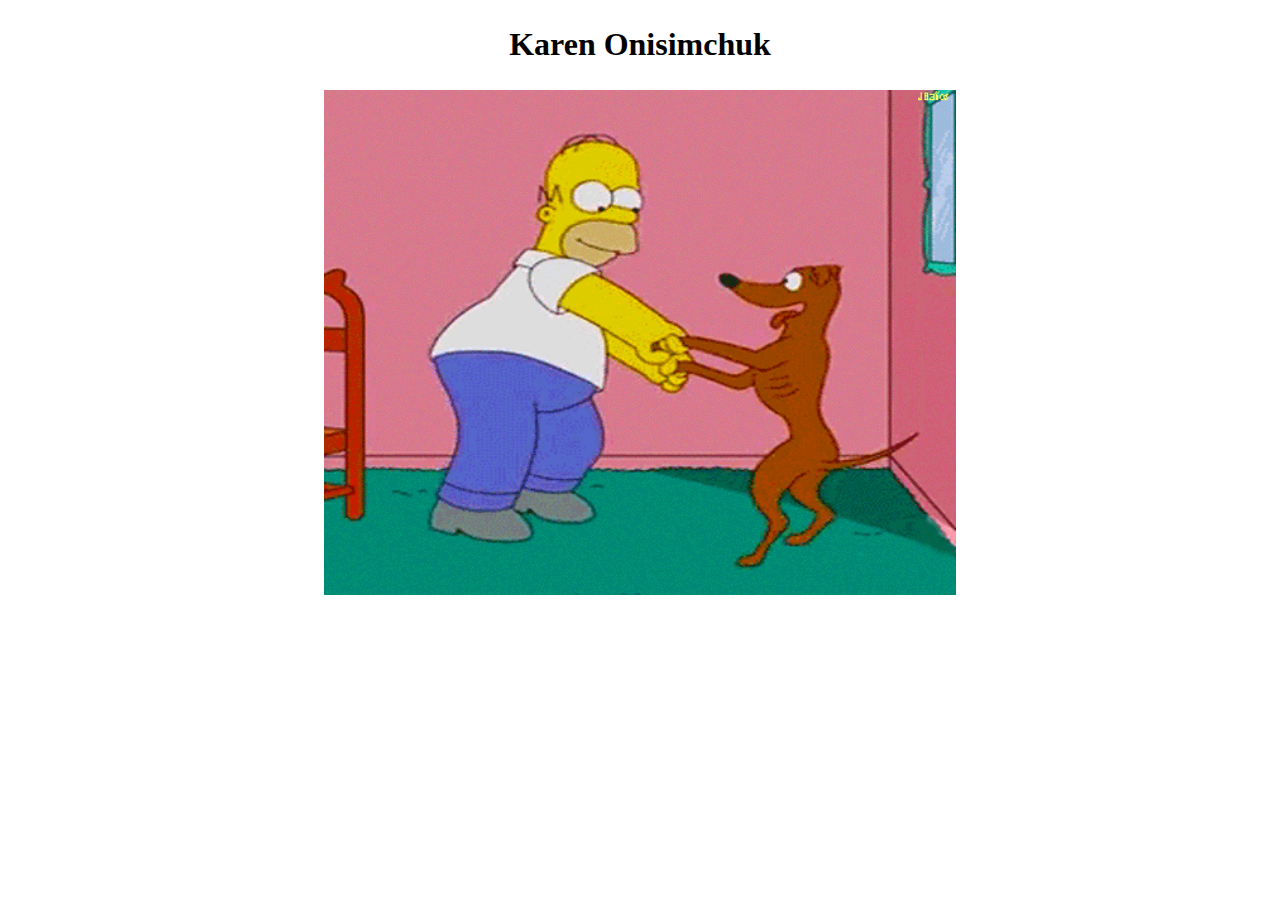
==== index.html @ 0b6cd9f7 "Cuerpo html" ====
<!DOCTYPE html>
<html lang="es">
    <head>
        <meta charset="UTF-8">
        <meta name="description" content="Karen Onisimchuk">
        <meta name="robots" content="index,follow">
        <title>Karen Onisimchuk</title>
        <meta name="viewport" content="width=device-width, initial-scale=1.0">
        <link rel="stylesheet" href="./css/index.css">
    </head>
    <body>
        <header>
            <h1 class="main" >Karen Onisimchuk</h1>

         </header>
        <main>
            <img src="./static/homeroBailando.gif" alt="homero bailando" class="center" />

        </main>
        <footer>

        </footer>  
    </body>
</html>
---- css/index.css ----
h1.main {
    padding:5px;
    text-align: center;
}

.center {
    display: block;
    margin-left: auto;
    margin-right: auto;
    width: 50%;
}
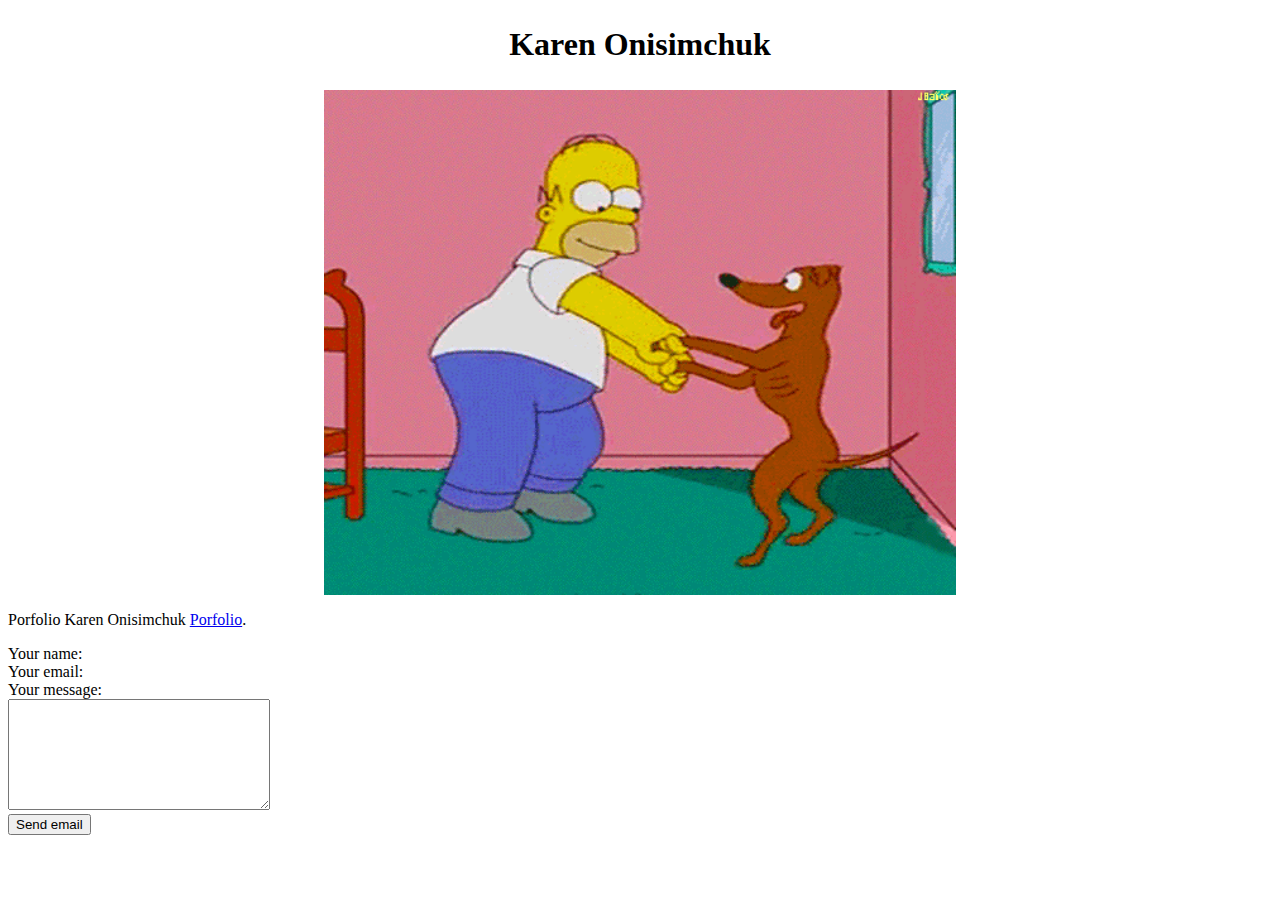
==== commit bdb052be: "#5" ====
--- a/index.html
+++ b/index.html
@@ -15,9 +15,31 @@
          </header>
         <main>
             <img src="./static/homeroBailando.gif" alt="homero bailando" class="center" />
+            <p>Porfolio Karen Onisimchuk
+                <a href="https://karenonisimchuk38e4.myportfolio.com">Porfolio</a>.
+                </p>
+            
 
         </main>
         <footer>
+        <div id="after_submit"></div>
+             <form id="contact_form" action="#" method="POST" enctype="multipart/form-data">
+              <div class="row">
+              <label class="required" for="name">Your name:</label><br />
+              <span id="name_validation" class="error_message"></span>
+        </div>
+            <div class="row">
+            <label class="required" for="email">Your email:</label><br />
+            <span id="email_validation" class="error_message"></span>
+         </div>
+            <div class="row">
+              <label class="required" for="message">Your message:</label><br />
+              <textarea id="message" class="input" name="message" rows="7" cols="30"></textarea><br />
+              <span id="message_validation" class="error_message"></span>
+         </div>
+    
+         <input id="submit_button" type="submit" value="Send email" />
+        </form>
 
         </footer>  
     </body>
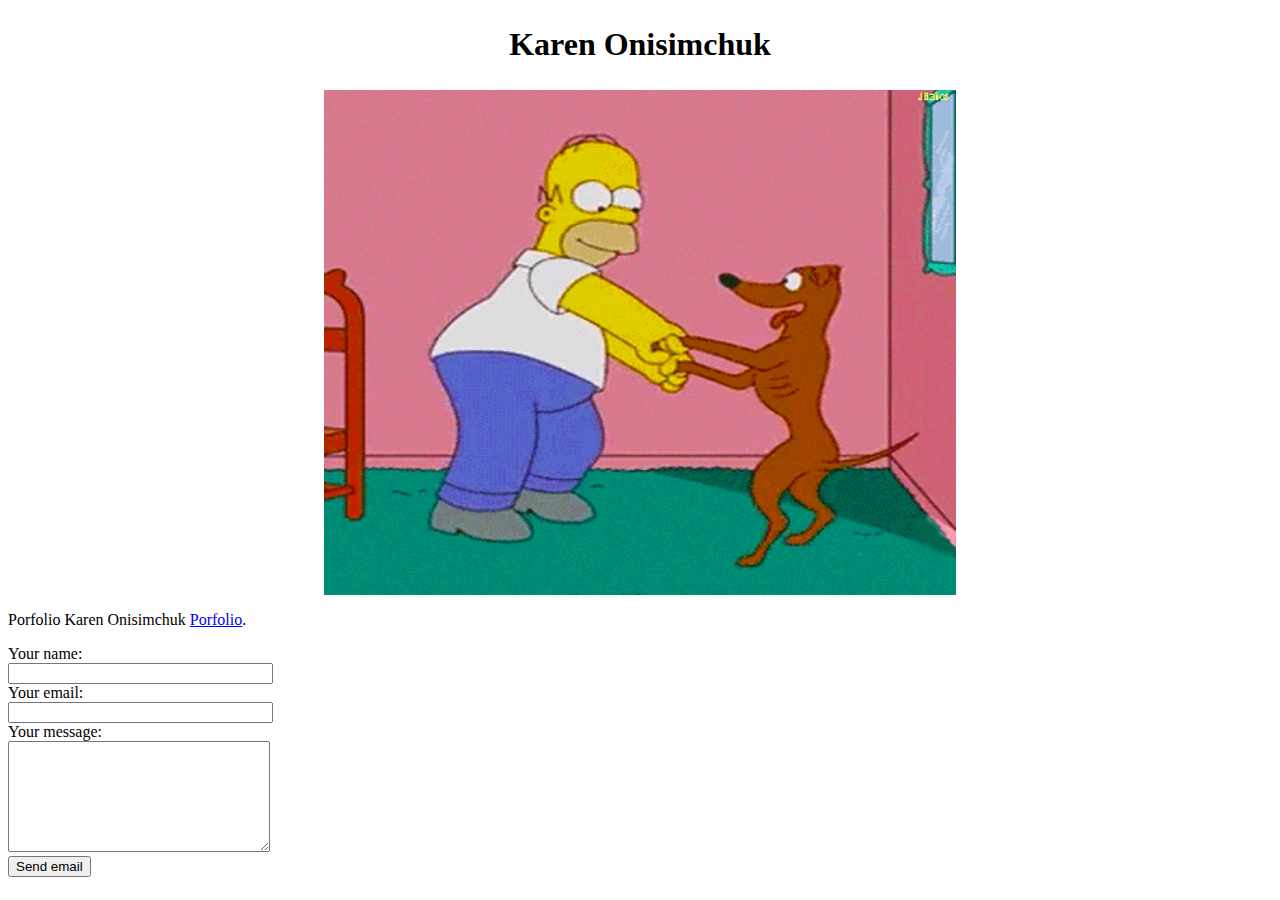
==== commit b48c7d35: "#5" ====
--- a/index.html
+++ b/index.html
@@ -26,10 +26,12 @@
              <form id="contact_form" action="#" method="POST" enctype="multipart/form-data">
               <div class="row">
               <label class="required" for="name">Your name:</label><br />
+              <input id="name" class="input" name="name" type="text" value="" size="30" /><br />
               <span id="name_validation" class="error_message"></span>
         </div>
             <div class="row">
             <label class="required" for="email">Your email:</label><br />
+            <input id="email" class="input" name="email" type="text" value="" size="30" /><br />
             <span id="email_validation" class="error_message"></span>
          </div>
             <div class="row">
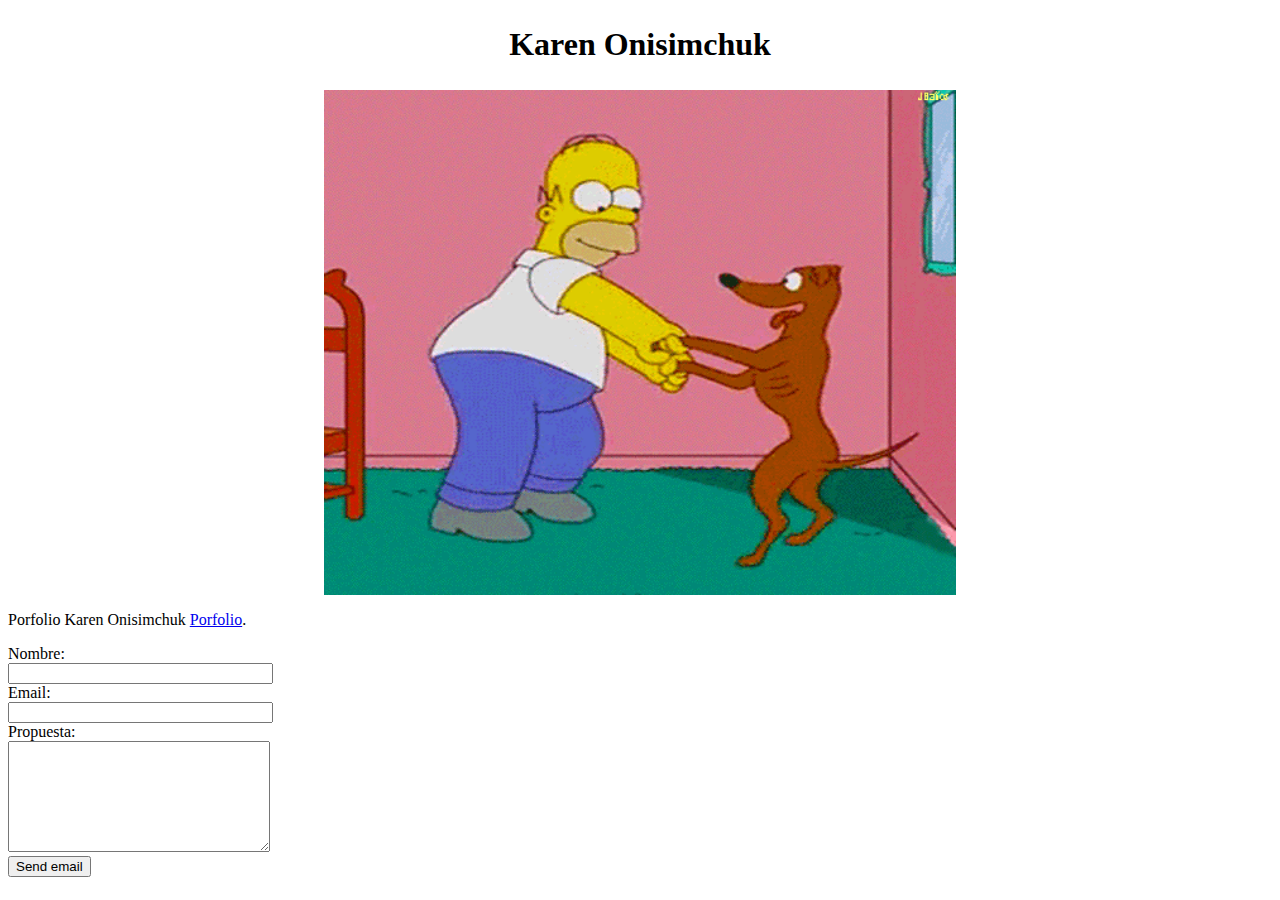
==== commit 6fd45190: "Cambio de texto" ====
--- a/index.html
+++ b/index.html
@@ -25,17 +25,17 @@
         <div id="after_submit"></div>
              <form id="contact_form" action="#" method="POST" enctype="multipart/form-data">
               <div class="row">
-              <label class="required" for="name">Your name:</label><br />
+              <label class="required" for="name">Nombre:</label><br />
               <input id="name" class="input" name="name" type="text" value="" size="30" /><br />
               <span id="name_validation" class="error_message"></span>
         </div>
             <div class="row">
-            <label class="required" for="email">Your email:</label><br />
+            <label class="required" for="email">Email:</label><br />
             <input id="email" class="input" name="email" type="text" value="" size="30" /><br />
             <span id="email_validation" class="error_message"></span>
          </div>
             <div class="row">
-              <label class="required" for="message">Your message:</label><br />
+              <label class="required" for="message">Propuesta:</label><br />
               <textarea id="message" class="input" name="message" rows="7" cols="30"></textarea><br />
               <span id="message_validation" class="error_message"></span>
          </div>
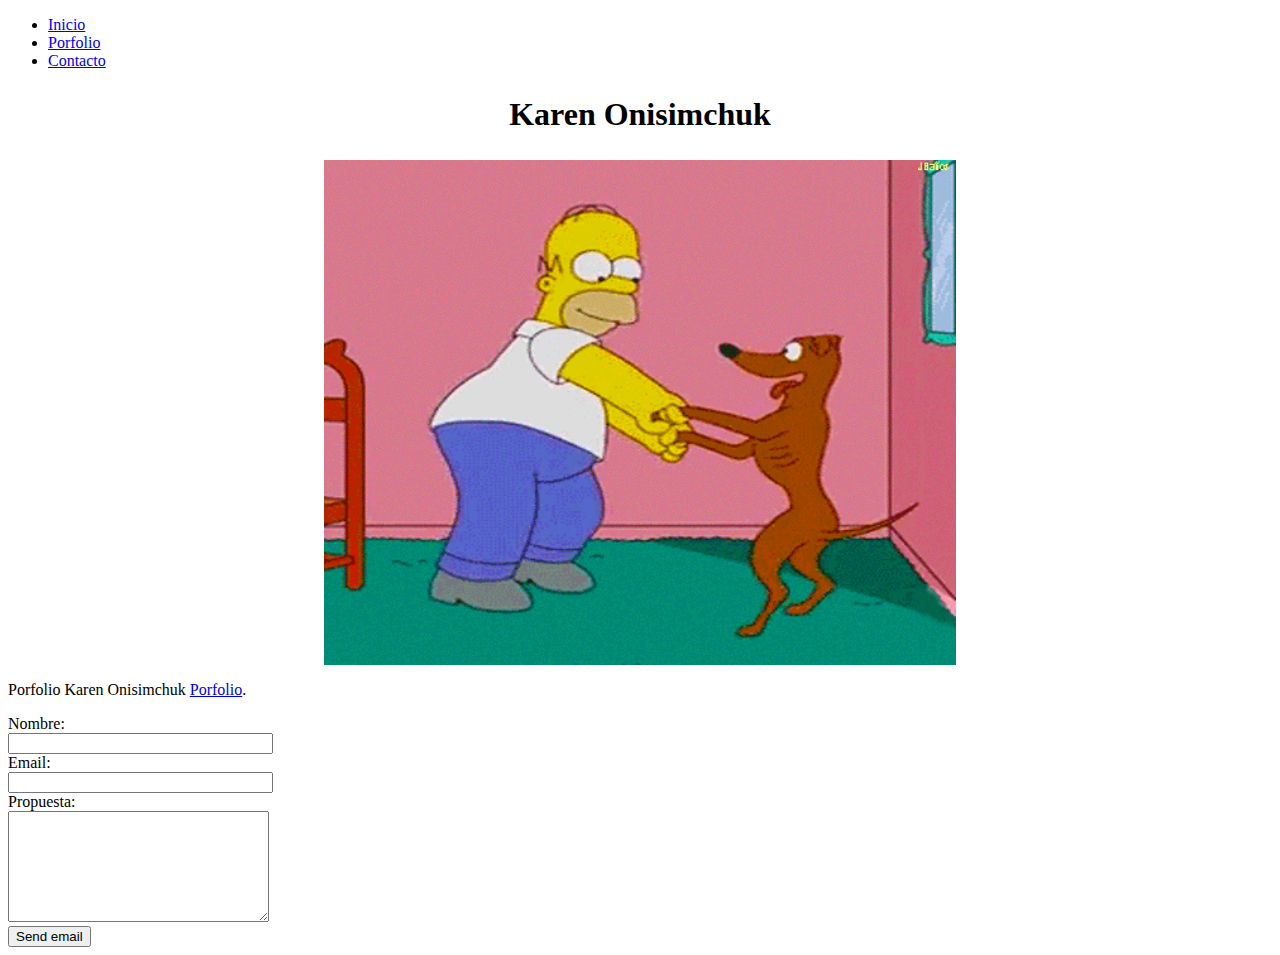
==== commit 072e3f30: "#5 Prueba 01 - Agregar pestaña "Menu"" ====
--- a/index.html
+++ b/index.html
@@ -10,6 +10,13 @@
     </head>
     <body>
         <header>
+            <nav class="menu">
+                <ul>
+                  <li><a href="#">Inicio</a></li>
+                  <li><a href="#">Porfolio</a></li>
+                  <li><a href="#">Contacto</a></li>
+                </ul>
+              </nav>
             <h1 class="main" >Karen Onisimchuk</h1>
 
          </header>
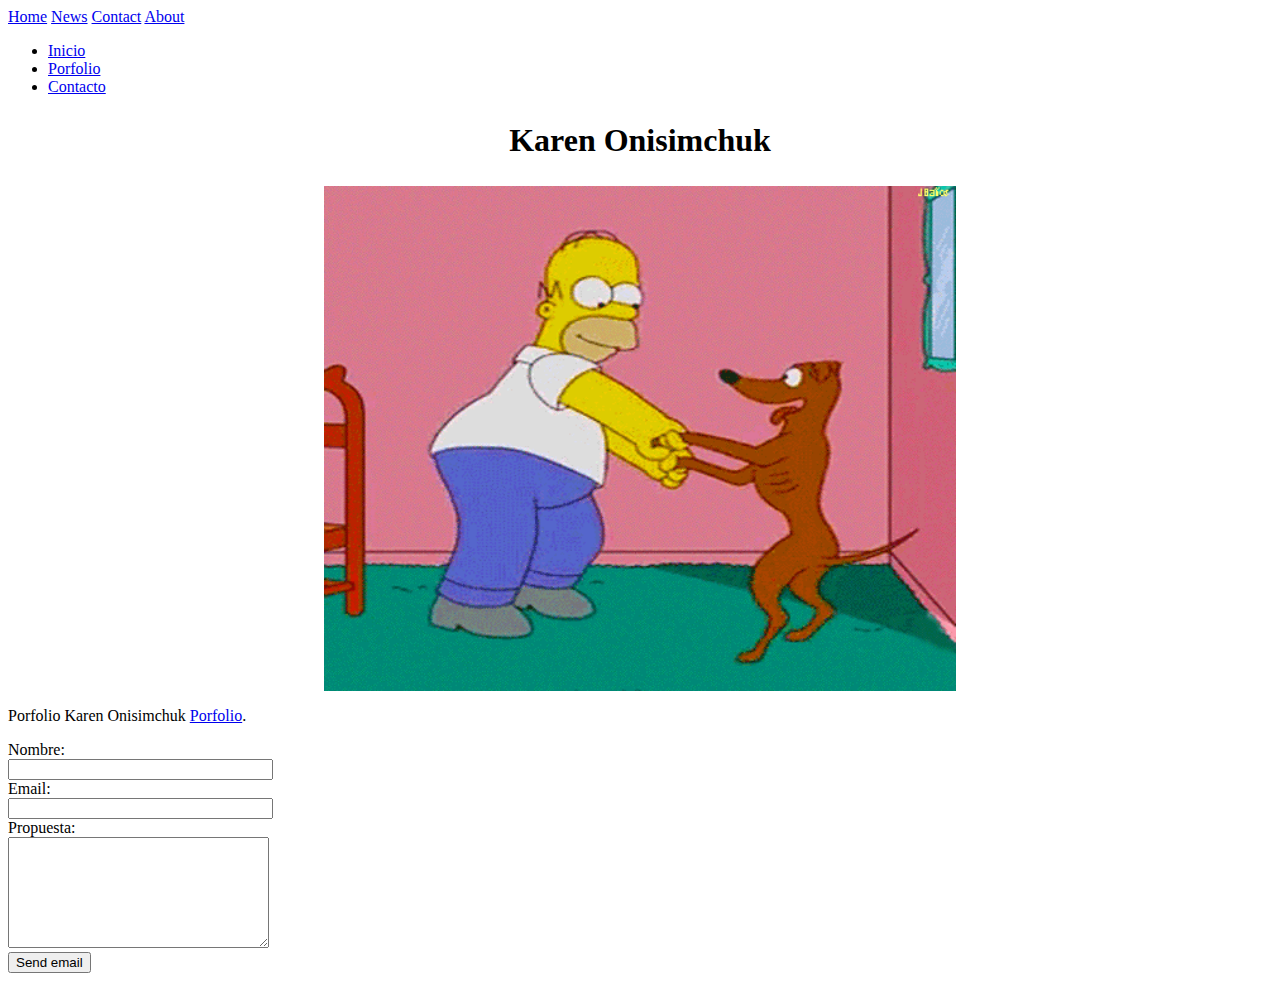
==== commit 0168a611: "Update index.html" ====
--- a/index.html
+++ b/index.html
@@ -9,6 +9,13 @@
         <link rel="stylesheet" href="./css/index.css">
     </head>
     <body>
+        
+        <div class="topnav">
+  <a class="active" href="#home">Home</a>
+  <a href="#news">News</a>
+  <a href="#contact">Contact</a>
+  <a href="#about">About</a>
+</div>
         <header>
             <nav class="menu">
                 <ul>
@@ -52,4 +59,4 @@
 
         </footer>  
     </body>
-</html>+</html>
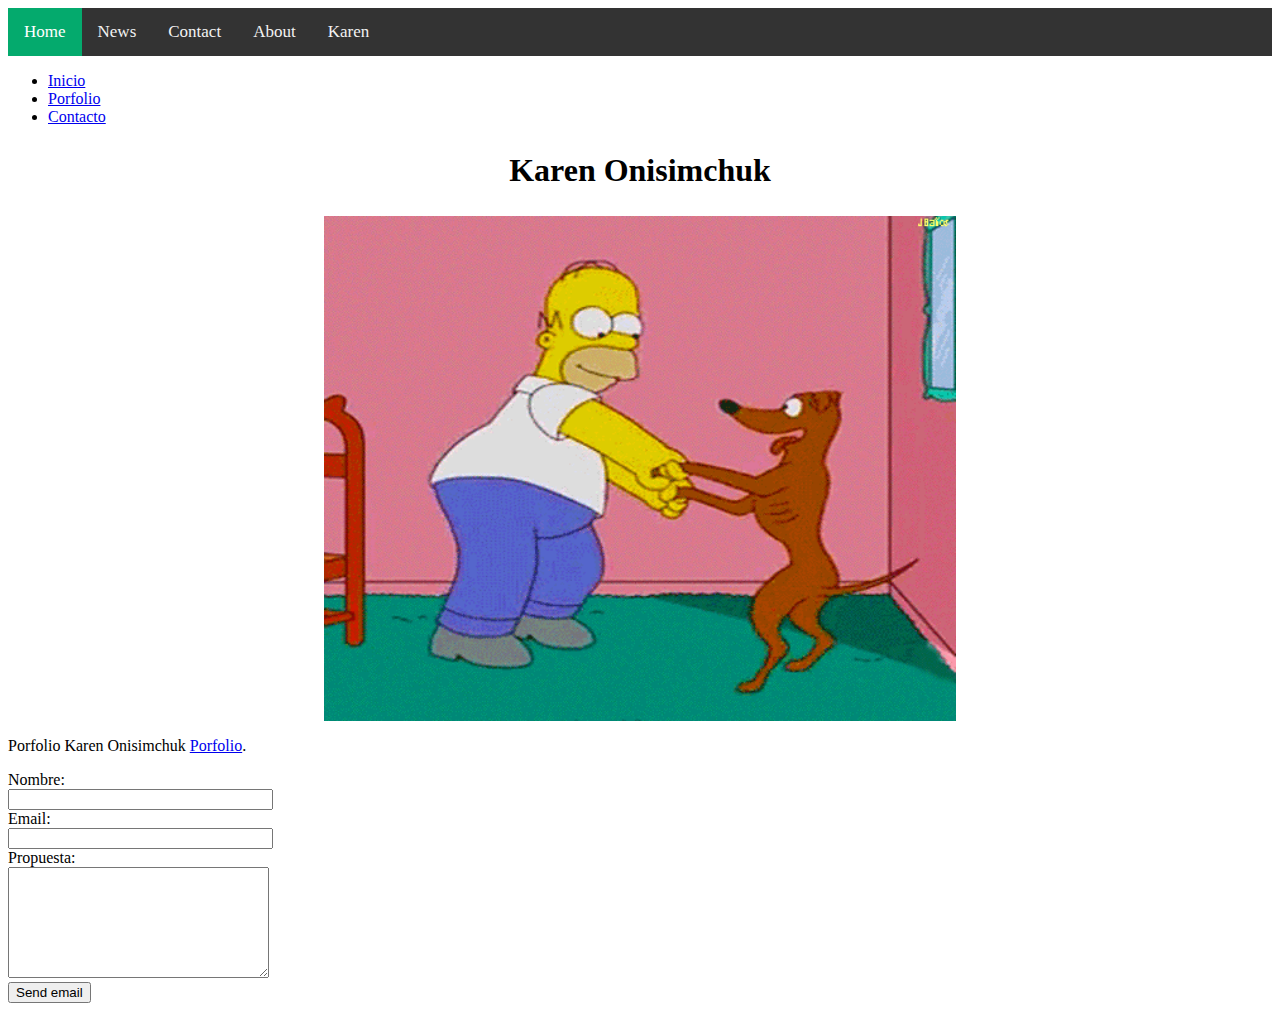
==== commit 0d727896: "Update index.html" ====
--- a/index.html
+++ b/index.html
@@ -15,6 +15,7 @@
   <a href="#news">News</a>
   <a href="#contact">Contact</a>
   <a href="#about">About</a>
+  <a href="https://github.com/Karenonisimchuk/karenonisimchuk.github.io/edit/main/index.html">Karen</a>
 </div>
         <header>
             <nav class="menu">
--- a/css/index.css
+++ b/css/index.css
@@ -8,4 +8,30 @@
     margin-left: auto;
     margin-right: auto;
     width: 50%;
-}+}
+.topnav {
+  background-color: #333;
+  overflow: hidden;
+}
+
+/* Style the links inside the navigation bar */
+.topnav a {
+  float: left;
+  color: #f2f2f2;
+  text-align: center;
+  padding: 14px 16px;
+  text-decoration: none;
+  font-size: 17px;
+}
+
+/* Change the color of links on hover */
+.topnav a:hover {
+  background-color: #ddd;
+  color: black;
+}
+
+/* Add a color to the active/current link */
+.topnav a.active {
+  background-color: #04AA6D;
+  color: white;
+}
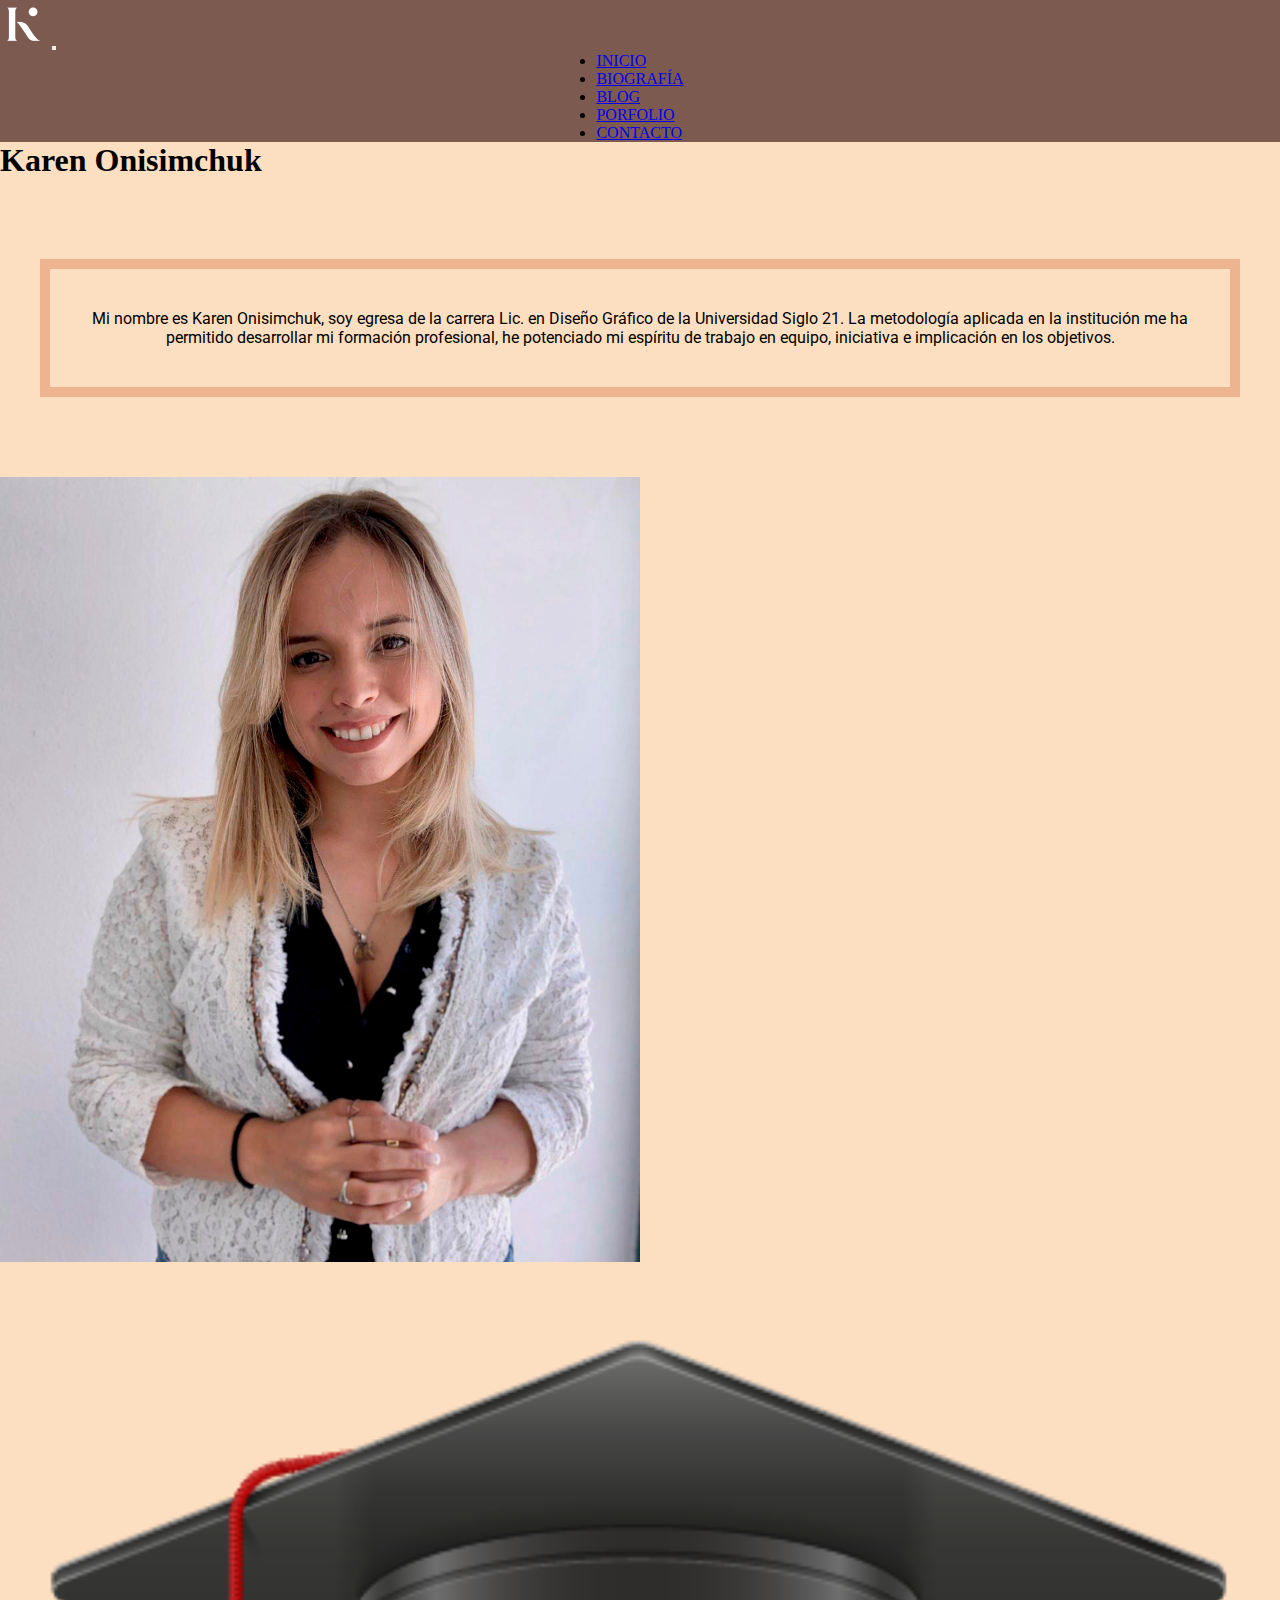
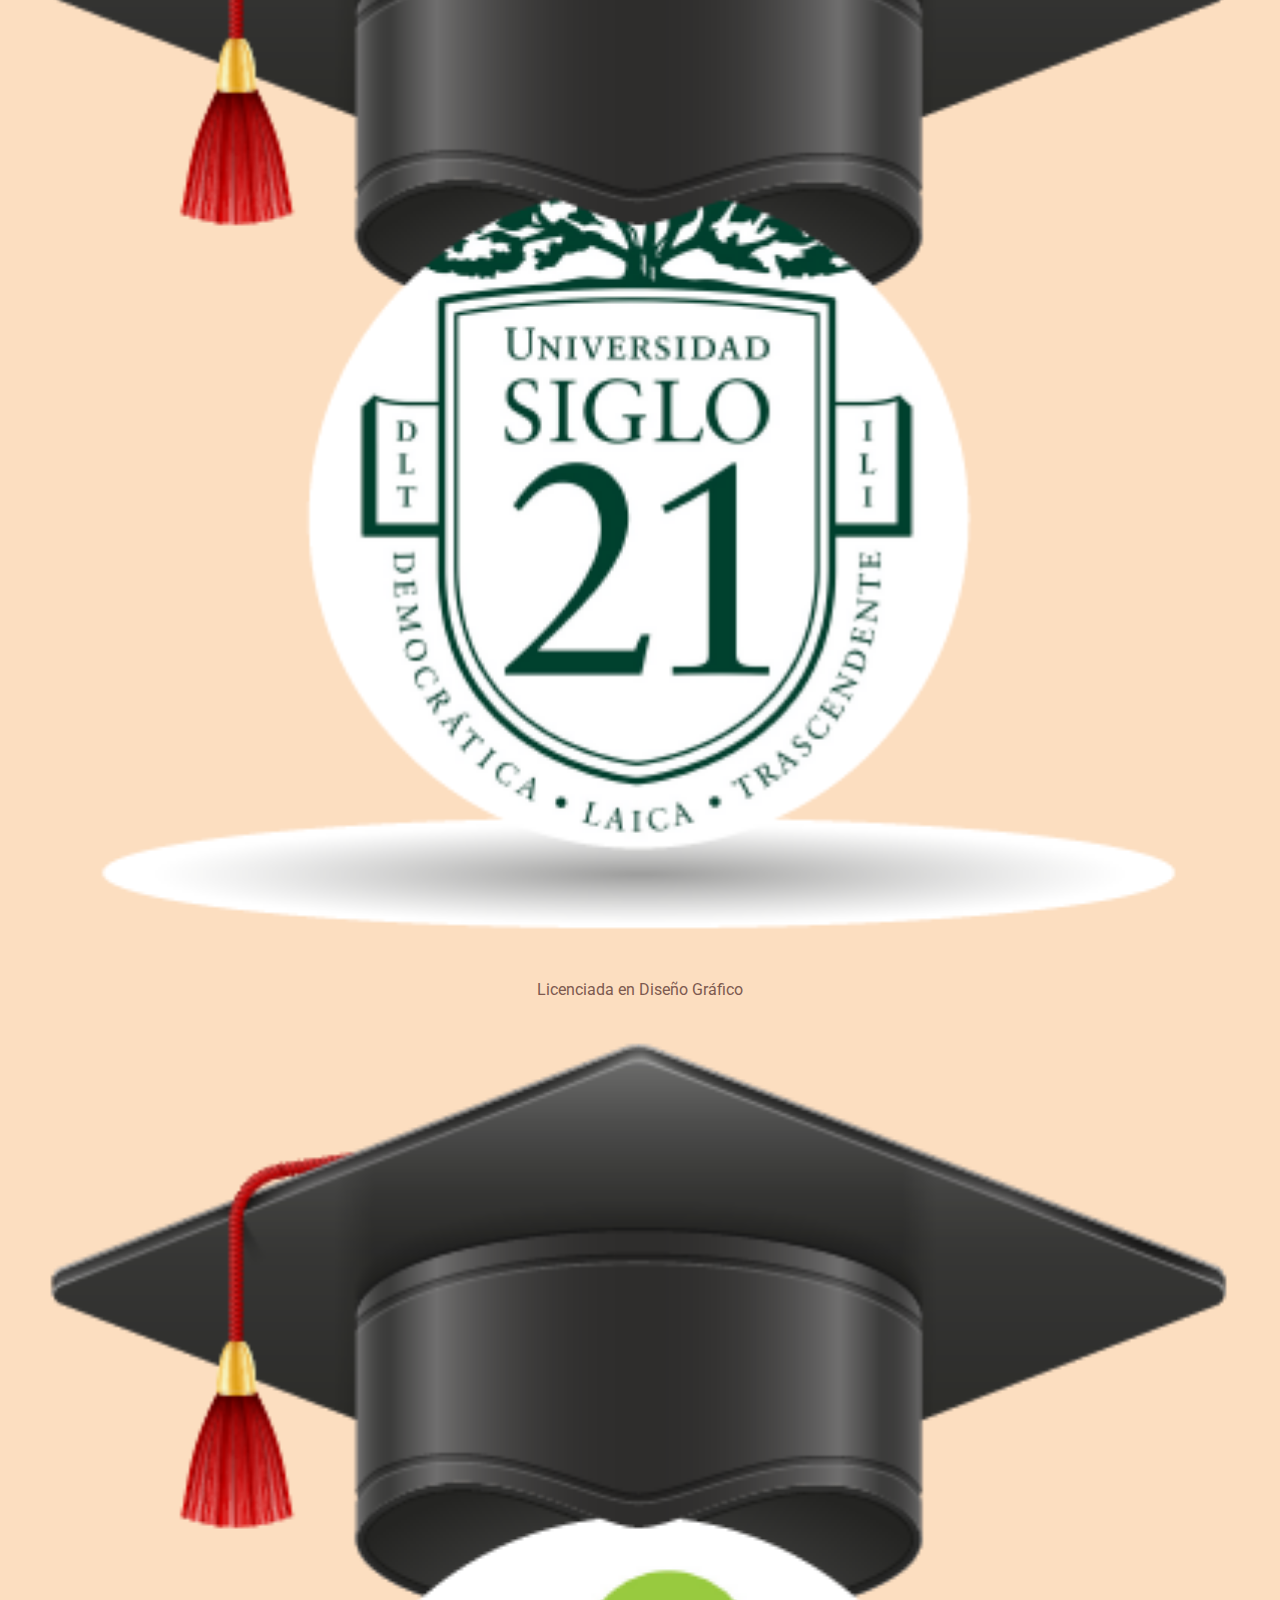
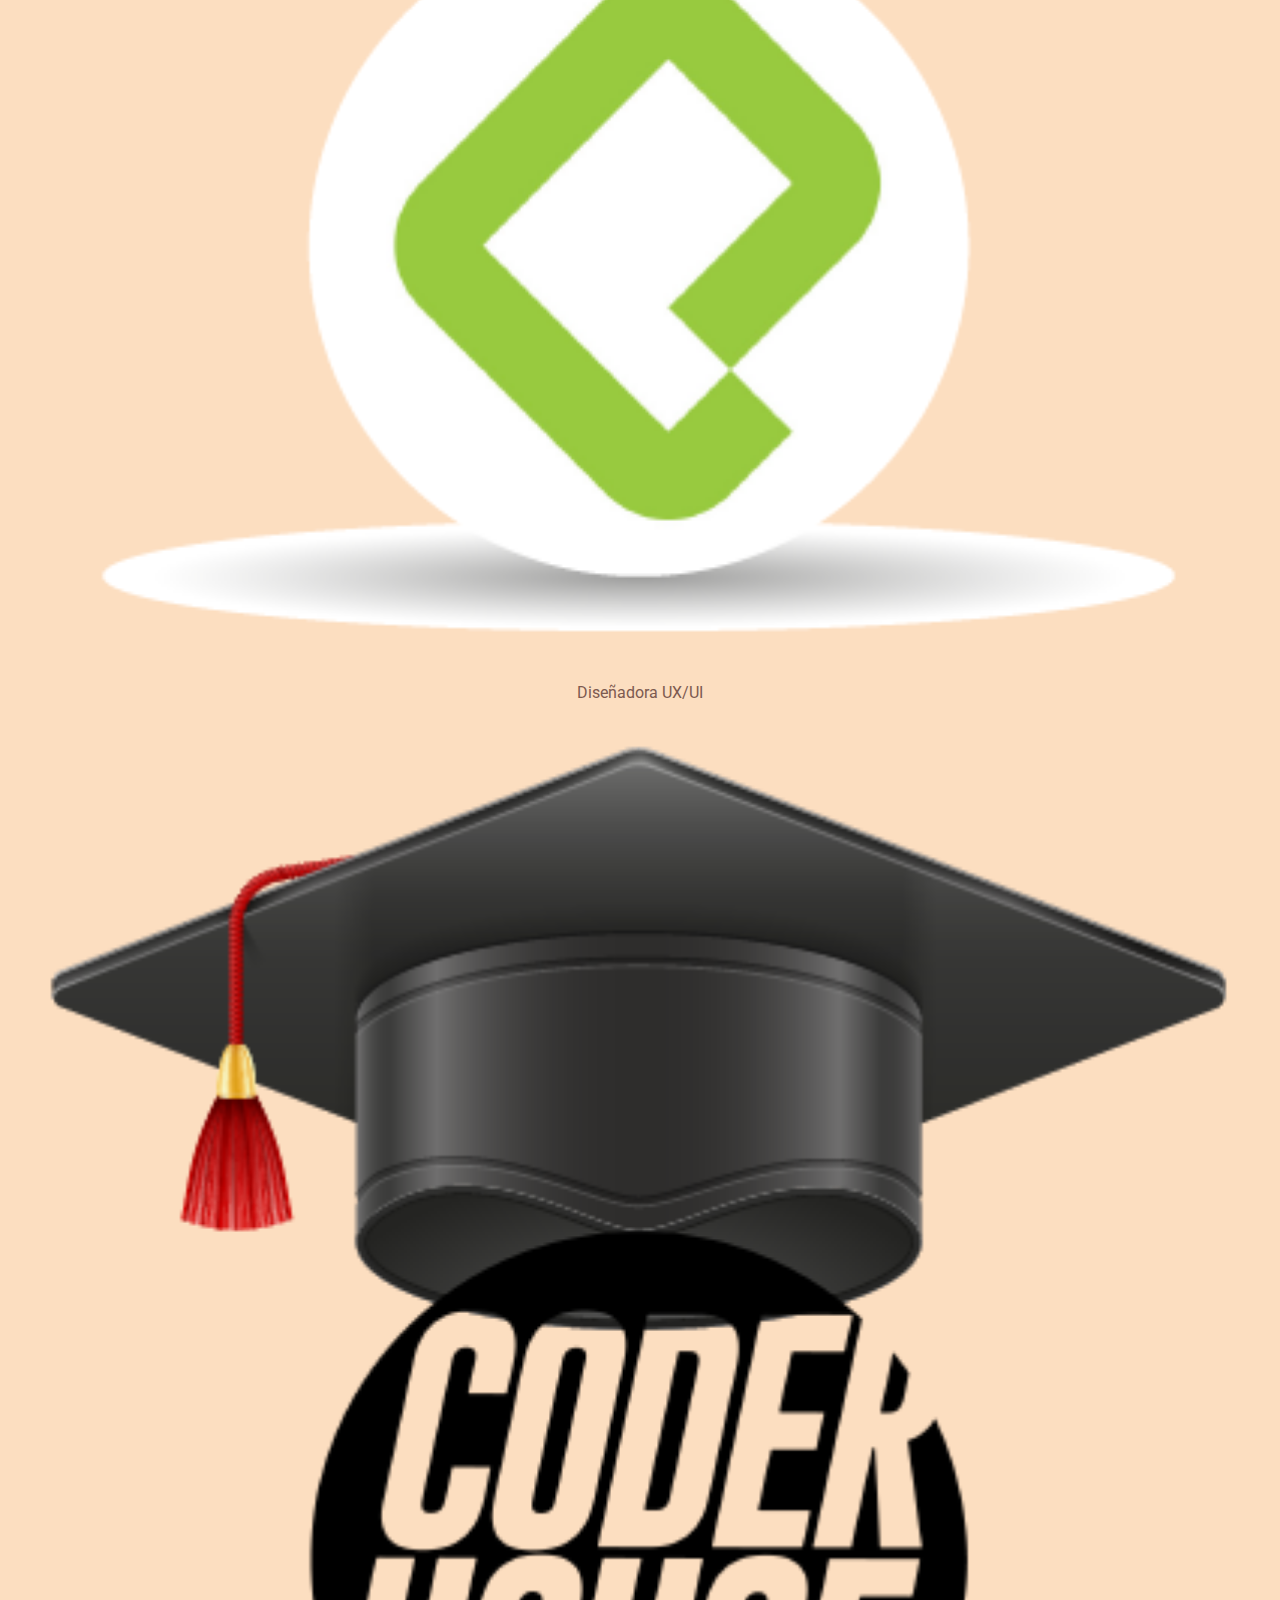
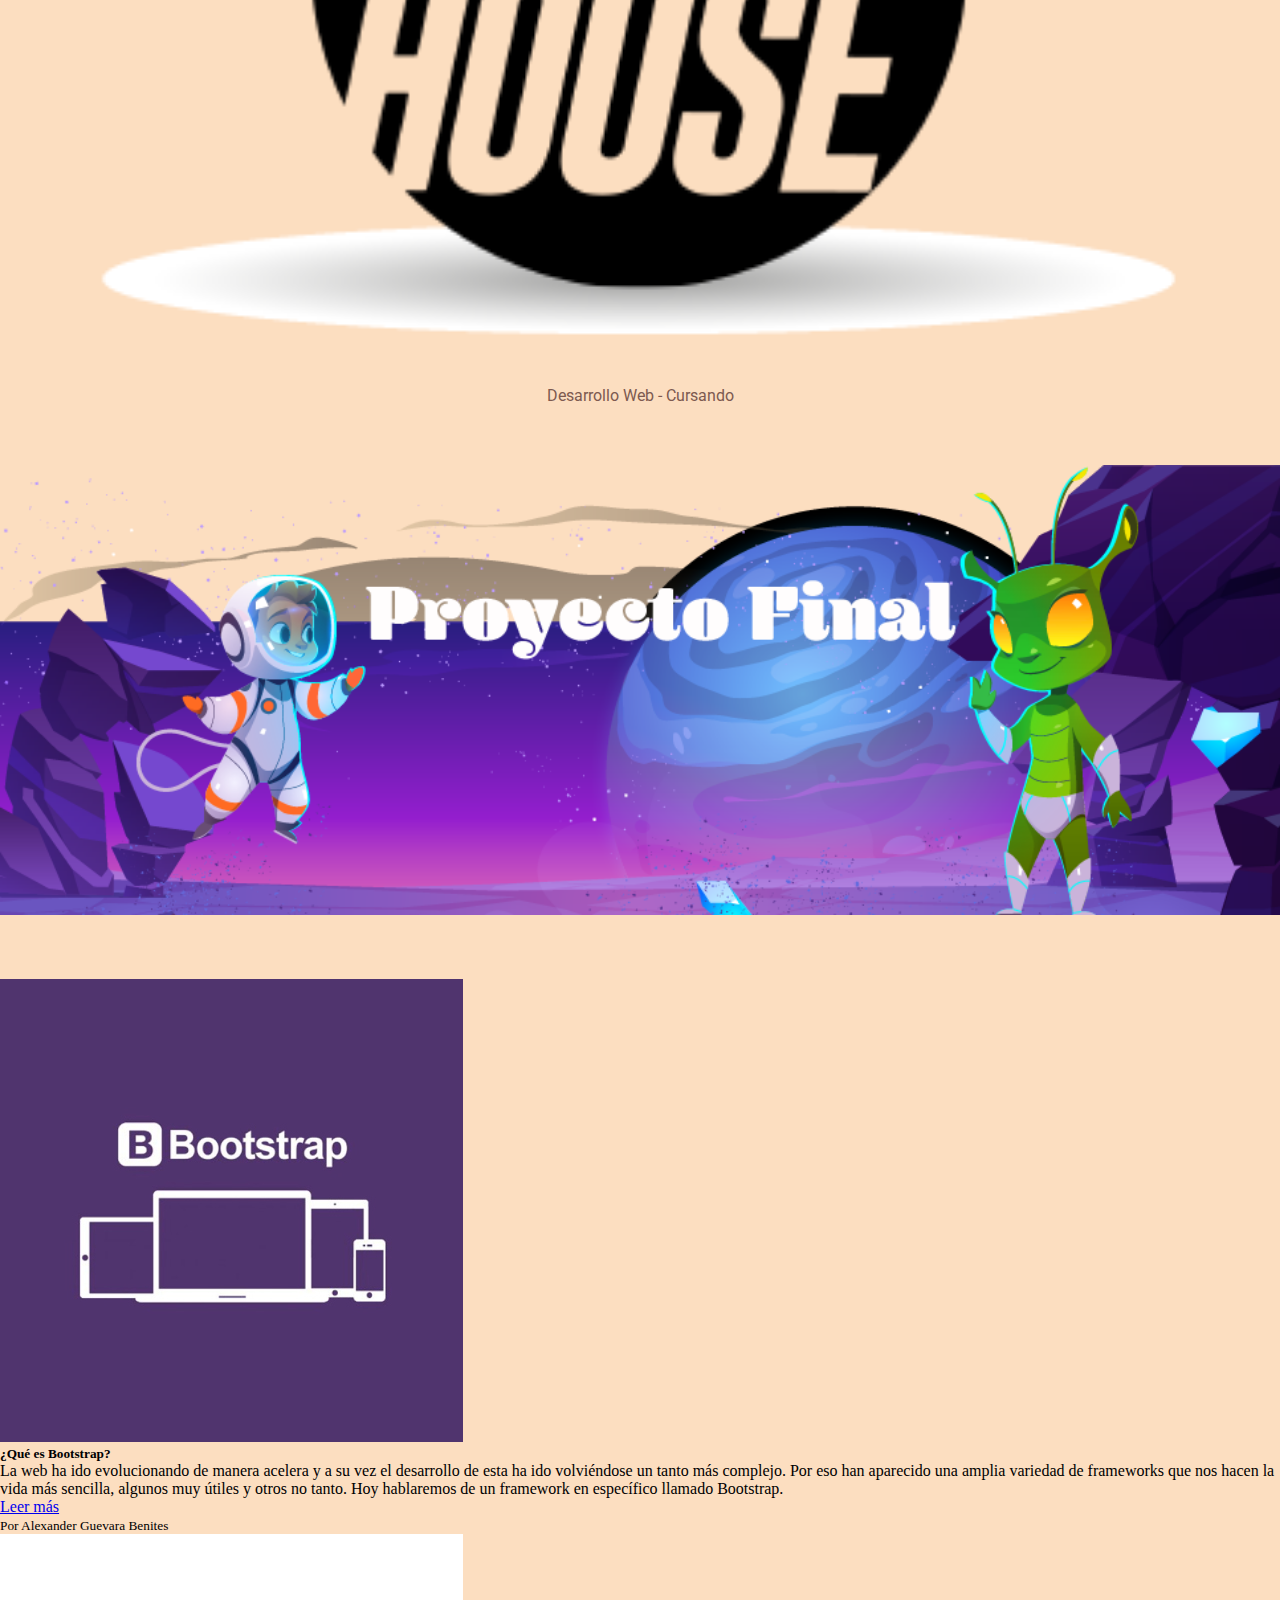
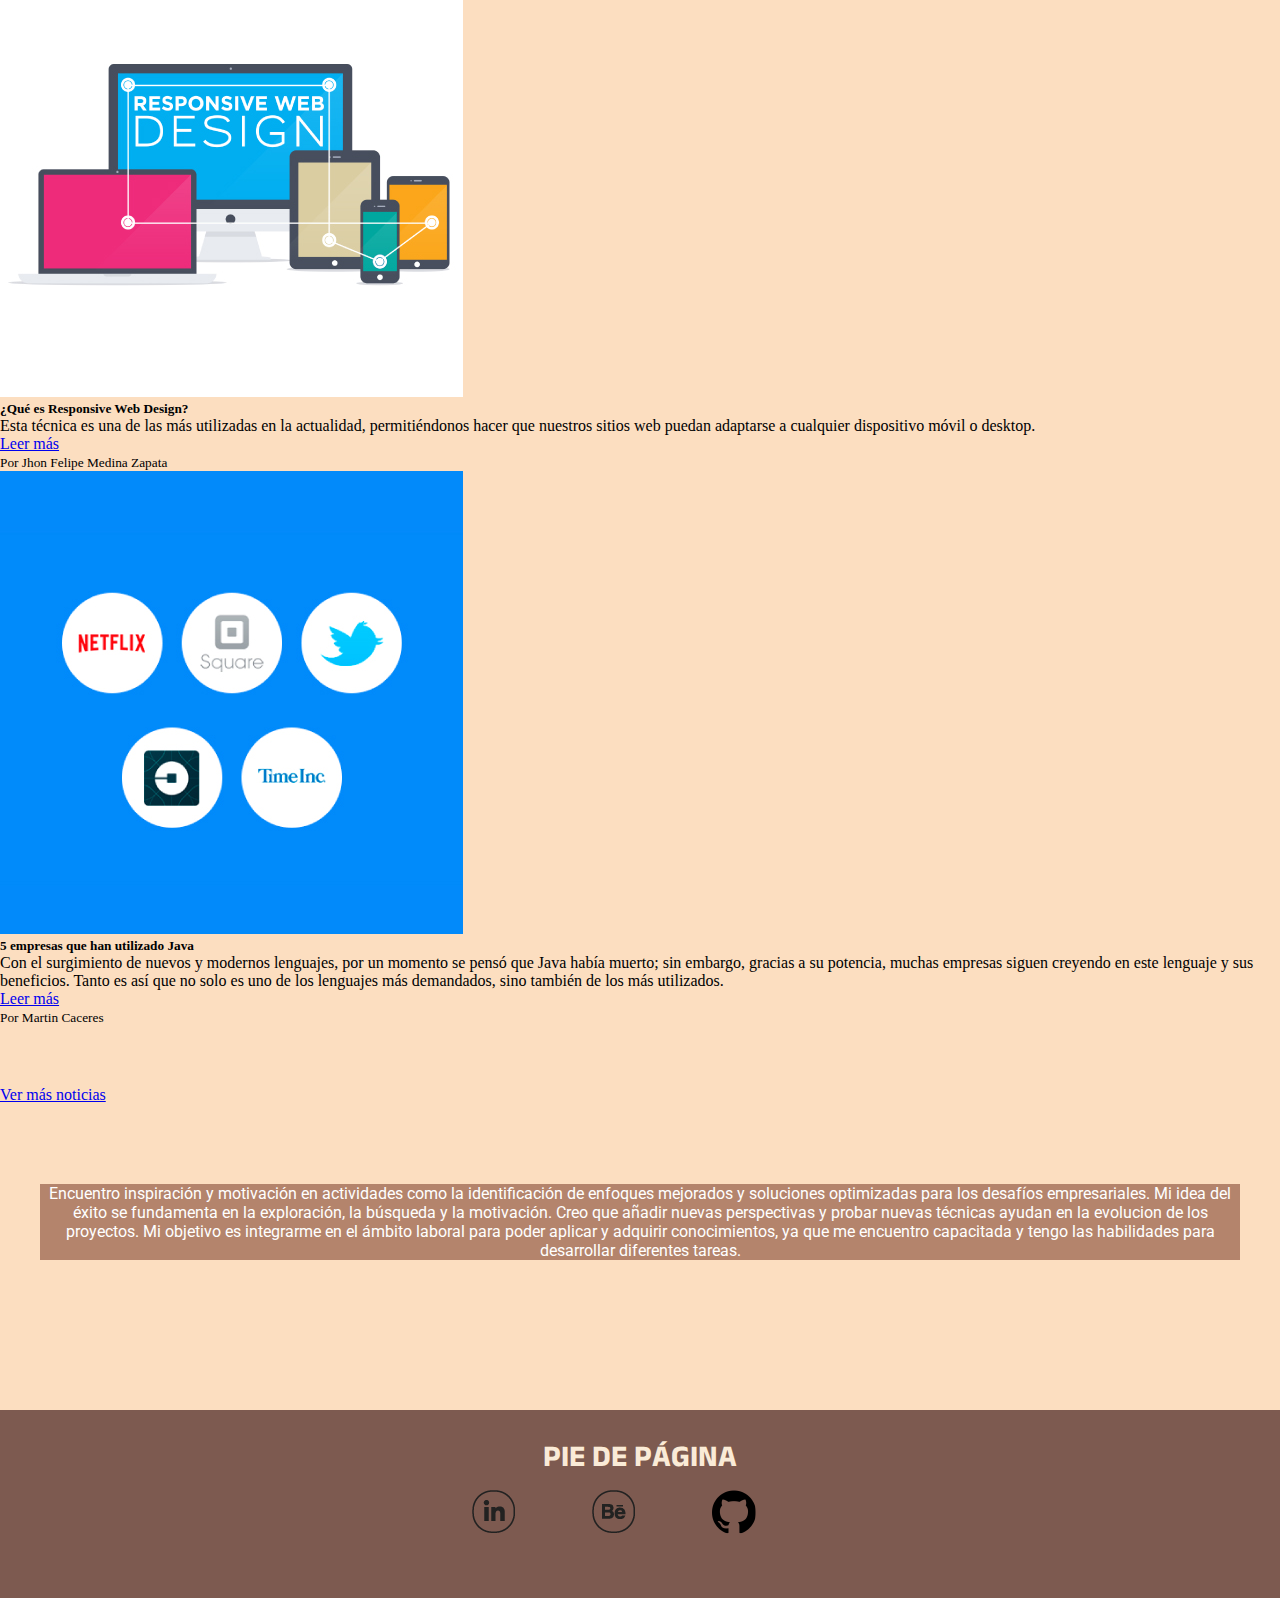
==== commit 223bdb82: "Actualizo la pagina" ====
--- a/index.html
+++ b/index.html
@@ -1,63 +1,181 @@
 <!DOCTYPE html>
-<html lang="es">
-    <head>
-        <meta charset="UTF-8">
-        <meta name="description" content="Karen Onisimchuk">
-        <meta name="robots" content="index,follow">
-        <title>Karen Onisimchuk</title>
-        <meta name="viewport" content="width=device-width, initial-scale=1.0">
-        <link rel="stylesheet" href="./css/index.css">
-    </head>
-    <body>
-        
-        <div class="topnav">
-  <a class="active" href="#home">Home</a>
-  <a href="#news">News</a>
-  <a href="#contact">Contact</a>
-  <a href="#about">About</a>
-  <a href="https://github.com/Karenonisimchuk/karenonisimchuk.github.io/edit/main/index.html">Karen</a>
-</div>
-        <header>
-            <nav class="menu">
-                <ul>
-                  <li><a href="#">Inicio</a></li>
-                  <li><a href="#">Porfolio</a></li>
-                  <li><a href="#">Contacto</a></li>
-                </ul>
-              </nav>
-            <h1 class="main" >Karen Onisimchuk</h1>
+<html lang="en">
 
-         </header>
-        <main>
-            <img src="./static/homeroBailando.gif" alt="homero bailando" class="center" />
-            <p>Porfolio Karen Onisimchuk
-                <a href="https://karenonisimchuk38e4.myportfolio.com">Porfolio</a>.
-                </p>
-            
+<head>
+  <meta charset="UTF-8">
+  <meta http-equiv="X-UA-Compatible" content="IE=edge">
+  <meta name="viewport" content="width=device-width, initial-scale=1.0">
+  <meta name="keywords" content="diseño gráfico, diseño ux, diseño ui, desarrollo web, profesiones, trabajos, portfolio, cv, empresas, javascript, react, html, css, códigos, diseño, blog, noticias">
+  <meta name="description" content="Profesional de diseño gráfico y diseño ux/ui. Estudiante de Frontend React con el objetivo de inducir en el mundo IT">
+  <link href="https://cdn.jsdelivr.net/npm/bootstrap@5.1.3/dist/css/bootstrap.min.css" rel="stylesheet" integrity="sha384-1BmE4kWBq78iYhFldvKuhfTAU6auU8tT94WrHftjDbrCEXSU1oBoqyl2QvZ6jIW3" crossorigin="anonymous">
+  <title>Inicio</title>
+  <link rel="stylesheet" href="./css/style.css">
+  <link rel="preconnect" href="https://fonts.googleapis.com">
+  <link rel="preconnect" href="https://fonts.gstatic.com" crossorigin>
+  <link
+    href="https://fonts.googleapis.com/css2?family=Anek+Malayalam:wght@100;200;300;400;500;600;700;800&family=Roboto:ital,wght@0,100;0,300;0,400;0,500;0,700;0,900;1,100;1,300;1,400;1,500;1,700;1,900&display=swap"
+    rel="stylesheet">
+</head>
 
-        </main>
-        <footer>
-        <div id="after_submit"></div>
-             <form id="contact_form" action="#" method="POST" enctype="multipart/form-data">
-              <div class="row">
-              <label class="required" for="name">Nombre:</label><br />
-              <input id="name" class="input" name="name" type="text" value="" size="30" /><br />
-              <span id="name_validation" class="error_message"></span>
+<body>
+
+  <header >
+    <!-- INICIO MENÚ BOOTSTRAP-->
+  <nav class="navbar navbar-expand-lg navbar-light fondomenu">
+    <div class="container-fluid">
+      <a class="navbar-brand">
+        <img src="./img/LOGO_48.png" alt="logo">
+      </a>
+      <button class="navbar-toggler" type="button" data-bs-toggle="collapse" data-bs-target="#navbarNav" aria-controls="navbarNav" aria-expanded="false" aria-label="Toggle navigation">
+        <span class="navbar-toggler-icon"></span>
+      </button>
+      <div class="collapse navbar-collapse flexmenu" id="navbarNav">
+        <ul class="navbar-nav">
+          <li class="nav-item">
+            <a class="nav-link active" aria-current="page" href="./index.html">INICIO</a>
+          </li>
+          <li class="nav-item">
+            <a class="nav-link active" href="./secciones/biografia.html">BIOGRAFÍA</a>
+          </li>
+          <li class="nav-item">
+            <a class="nav-link active" href="./secciones/blog.html">BLOG</a>
+          </li>
+          <li class="nav-item">
+            <a class="nav-link active" href="./secciones/porfolio.html">PORFOLIO</a>
+          </li>
+          <li class="nav-item">
+            <a class="nav-link active" href="./secciones/contacto.html">CONTACTO</a>
+          </li>
+        </ul>
+      </div>
+    </div>
+  </nav>
+  </header>
+  <!-- FIN MENÚ BOOTSTRAP-->
+
+  <!-- Inicio Gryd system-->
+  <!-- BLOQUE 01-->
+  <section>
+    <h1 class="display-3 text-center mt-3">Karen Onisimchuk</h1>
+    <div class="row">
+      <div class="col-lg-6 col-md-8">
+        <p class="tercerTexto"> Mi nombre es Karen Onisimchuk, soy egresa de la carrera Lic. en Diseño Gráfico de la
+          Universidad Siglo 21. La metodología aplicada en la institución me ha permitido desarrollar mi formación
+          profesional, he potenciado mi espíritu de trabajo en equipo, iniciativa e implicación en los objetivos.</p>
+      </div>
+      <div class="col-lg-6 col-md-4">
+        <img class="imagenPerfil" src="./img/ONISIMCHUK prueba 01.jpg" alt="foto persona">
+      </div>
+    </div>
+  </select>
+
+  <!-- BLOQUE 02-->
+
+  <section>
+    <div class="row row-cols-1 row-cols-md-3 g-4 bloqueCentro">
+      <div class="col w-25 bloque02-imgA estiloBloque">
+        <img class="imagenes" src="./img/BLOQ1SIGLO-01.png" alt="LOGO SIGLO21">
+        <p class="estudios"> Licenciada en Diseño Gráfico </p>
+      </div>
+      <div class="col-lg-4 col-md-4 w-25 bloque02-imgB estiloBloque">
+        <img class="imagenes" src="./img/BLOQ1PLATZI-01.png" alt="LOGO PLATZI">
+        <p class="estudios"> Diseñadora UX/UI </p>
+      </div>
+      <div class="col-lg-4 col-md-4 w-25 bloque02-imgC estiloBloque">
+        <img class="imagenes" src="./img/BLOQ01CODER-01.png" alt="LOGO CODERHOUSE">
+        <p class="estudios"> Desarrollo Web - Cursando </p>
+      </div>
+    </div>
+  </select>
+
+  <!-- BLOQUE 03-->
+    <section>
+      <div class="row conteinerBlog">
+       <img class="imagenes" src="./img/Proyecto.png" alt="Proyecto final">
+      </div>
+    </section>
+
+  <!-- BLOQUE 04-->
+
+  <section>
+    <div class="row row-cols-1 row-cols-md-3 g-4 conteinerBlog">
+      <div class="col">
+        <div class="card h-100">
+          <img src="./img/Imagenes-Noticias-06.jpg" class="card-img-top" alt="Bootstrap">
+          <div class="card-body">
+            <h5 class="card-title">¿Qué es Bootstrap?</h5>
+            <p class="card-text">La web ha ido evolucionando de manera acelera y a su vez el desarrollo de esta ha ido volviéndose un tanto más complejo. Por eso han aparecido una amplia variedad de frameworks que nos hacen la vida más sencilla, algunos muy útiles y otros no tanto. Hoy hablaremos de un framework en específico llamado Bootstrap.</p>
+            <a class="btn btn-primary" href="https://devcode.la/blog/que-es-bootstrap/" role="button">Leer más</a>
+          </div>
+          <div class="card-footer">
+            <small class="text-muted">Por Alexander Guevara Benites</small>
+          </div>
         </div>
-            <div class="row">
-            <label class="required" for="email">Email:</label><br />
-            <input id="email" class="input" name="email" type="text" value="" size="30" /><br />
-            <span id="email_validation" class="error_message"></span>
-         </div>
-            <div class="row">
-              <label class="required" for="message">Propuesta:</label><br />
-              <textarea id="message" class="input" name="message" rows="7" cols="30"></textarea><br />
-              <span id="message_validation" class="error_message"></span>
-         </div>
-    
-         <input id="submit_button" type="submit" value="Send email" />
-        </form>
+      </div>
+      <div class="col">
+        <div class="card h-100">
+          <img src="./img/Imagenes-Noticias-05.jpg" class="card-img-top" alt="Web Design">
+          <div class="card-body">
+            <h5 class="card-title">¿Qué es Responsive Web Design?</h5>
+            <p class="card-text">Esta técnica es una de las más utilizadas en la actualidad, permitiéndonos hacer que nuestros sitios web puedan adaptarse a cualquier dispositivo móvil o desktop.</p>
+            <a class="btn btn-primary" href="https://devcode.la/blog/que-es-responsive-web-design/" role="button">Leer más</a>
+          </div>
+          <div class="card-footer">
+            <small class="text-muted">Por Jhon Felipe Medina Zapata</small>
+          </div>
+        </div>
+      </div>
+      <div class="col">
+        <div class="card h-100">
+          <img src="./img/Imagenes-Noticias-04.jpg" class="card-img-top" alt="Java">
+          <div class="card-body">
+            <h5 class="card-title">5 empresas que han utilizado Java</h5>
+            <p class="card-text">Con el surgimiento de nuevos y modernos lenguajes, por un momento se pensó que Java había muerto; sin embargo, gracias a su potencia, muchas empresas siguen creyendo en este lenguaje y sus beneficios. Tanto es así que no solo es uno de los lenguajes más demandados, sino también de los más utilizados.</p>
+            <a class="btn btn-primary" href="https://devcode.la/blog/5-empresas-que-utilizan-java/" role="button">Leer más</a>
+          </div>
+          <div class="card-footer">
+            <small class="text-muted">Por Martin Caceres</small>
+          </div>
+        </div>
+      </div>
+    </div>
+  </select>
+  <div class="d-grid gap-2 col-6 mx-auto conteinerBlog">
+  <a class="btn btn-primary" href="./secciones/blog.html" role="button">Ver más noticias</a>
+  </div>
 
-        </footer>  
-    </body>
-</html>
+  <!-- BLOQUE 05-->
+    <section>
+      <p class="segundoTexto"> Encuentro inspiración y motivación en actividades como la identificación de enfoques
+        mejorados y soluciones optimizadas para los desafíos empresariales. Mi idea del éxito se fundamenta en la
+        exploración, la búsqueda y la motivación. Creo que añadir nuevas perspectivas y probar nuevas técnicas ayudan en
+        la evolucion de los proyectos. Mi objetivo es integrarme en el ámbito laboral para poder aplicar y adquirir
+        conocimientos, ya que me encuentro capacitada y tengo las habilidades para desarrollar diferentes tareas.</p>
+    </section>
+
+
+  </div>
+  <!-- inicio footer -->
+  <!-- Agregue iconos de redes sociales con Flexbox -->
+  <footer id="pie">
+    <h2 class="piedePag">PIE DE PÁGINA</h2>
+    <div class="flexContainerFooter">
+      <div>
+        <img class="imagenRedes" src="./img/REDES-IN_Mesa de trabajo 1.png" alt="Linkeding">
+        <a href="https://www.linkedin.com/in/karen-onisimchuk-b0551617b/" target="_blank"></a>
+      </div>
+      <div>
+        <img class="imagenRedes" src="./img/REDES-BE_Mesa de trabajo 1.png" alt="Behance">
+        <a href="https://www.behance.net/karenonisi43dc" target="_blank"></a>
+      </div>
+      <div>
+        <img class="imagenRedes" src="./img/REDES-GIT_Mesa de trabajo 1.png" alt="GitHub" href="https://github.com/Karenonisimchuk">
+        <a href="https://github.com/Karenonisimchuk" target="_blank"></a>
+      </div>
+    </div>
+
+  </footer>
+  <script src="https://cdn.jsdelivr.net/npm/bootstrap@5.1.3/dist/js/bootstrap.bundle.min.js" integrity="sha384-ka7Sk0Gln4gmtz2MlQnikT1wXgYsOg+OMhuP+IlRH9sENBO0LRn5q+8nbTov4+1p" crossorigin="anonymous"></script>
+</body>
+
+</html>--- a/css/style.css
+++ b/css/style.css
@@ -0,0 +1,230 @@
+@import url("https://fonts.googleapis.com/css2?family=Anek+Malayalam:wght@100;200;300;400;500;600;700;800&family=Roboto:ital,wght@0,100;0,300;0,400;0,500;0,700;0,900;1,100;1,300;1,400;1,500;1,700;1,900&display=swap");
+tipo01, .subtitulos, .tercerTexto, .segundoTexto, .estudios {
+  text-align: center;
+  font-family: "Roboto", sans-serif;
+}
+
+img01, .bloque02-imgC, .bloque02-imgB, .bloque02-imgA {
+  width: auto;
+  height: auto;
+}
+
+img02, .bloque02-imgC :hover, .bloque02-imgB :hover, .bloque02-imgA :hover {
+  width: 300px;
+  height: auto;
+  text-align: center;
+  transform: rotate(360deg);
+}
+
+* {
+  margin: 0;
+  padding: 0;
+}
+
+body {
+  background-color: #FCDEC0;
+}
+
+.fondomenu {
+  background-color: #7D5A50;
+}
+.flexmenu {
+  display: flex;
+  justify-content: center;
+}
+
+.contactoMargen {
+  margin-top: none;
+  margin-left: 150px;
+  margin-right: none;
+  margin-bottom: none;
+}
+
+.bloqueCentro {
+  justify-content: center;
+}
+
+.magenesCont {
+  width: 500px;
+  margin: auto;
+}
+
+.conteinerBlog {
+  margin-top: 60px;
+  margin-left: none;
+  margin-right: none;
+  margin-bottom: none;
+}
+
+.conteinerBio {
+  margin-top: 60px;
+  margin-left: 250px;
+  margin-right: 250px;
+  margin-bottom: 40px;
+}
+
+.estiloBloque {
+  justify-content: center;
+  align-items: center;
+}
+
+.logo {
+  margin-left: 30px;
+}
+
+.imagenes {
+  width: 100%;
+  height: auto;
+}
+
+.imagenPerfil {
+  width: 50%;
+  height: auto;
+  position: relative;
+  -webkit-animation-name: example;
+          animation-name: example;
+  -webkit-animation-duration: 4s;
+          animation-duration: 4s;
+  -webkit-animation-iteration-count: 3;
+          animation-iteration-count: 3;
+  margin-bottom: 30px;
+}
+@-webkit-keyframes example {
+  0% {
+    left: 0px;
+    top: 0px;
+  }
+  100% {
+    left: 300px;
+    top: 0px;
+  }
+}
+@keyframes example {
+  0% {
+    left: 0px;
+    top: 0px;
+  }
+  100% {
+    left: 300px;
+    top: 0px;
+  }
+}
+
+.container {
+  position: relative;
+  width: auto;
+}
+
+.overlay {
+  position: absolute;
+  bottom: 0;
+  left: 0;
+  right: 0;
+  background-color: #7D5A50;
+  overflow: hidden;
+  width: 0;
+  height: 100%;
+  transition: 0.5s ease;
+}
+
+.container:hover .overlay {
+  width: auto;
+}
+
+.text {
+  white-space: nowrap;
+  color: white;
+  font-size: 20px;
+  position: absolute;
+  overflow: hidden;
+  top: 50%;
+  left: 50%;
+  transform: translate(-50%, -50%);
+  -ms-transform: translate(-50%, -50%);
+}
+
+.bloque02-imgA {
+  transition: width 2s, height 2s, transform 2s;
+  text-align: center;
+}
+
+.bloque02-imgB {
+  transition: width 2s, height 2s, transform 2s;
+  text-align: center;
+}
+
+.bloque02-imgC {
+  transition: width 2s, height 2s, transform 2s;
+  text-align: center;
+}
+
+.estudios {
+  color: #7D5A50;
+}
+
+.segundoTexto {
+  color: rgb(255, 255, 255);
+  background-color: #B4846C;
+  margin: 80px 40px 80px 40px;
+}
+
+.tercerTexto {
+  color: black;
+  padding: 40px;
+  border: 10px solid rgb(238, 180, 144);
+  margin: 80px 40px 80px 40px;
+}
+
+.textoNormal {
+  text-align: left;
+  font-family: "Roboto", sans-serif;
+  color: rgb(0, 0, 0);
+  margin: 80px 40px 80px 40px;
+}
+
+.subtitulos {
+  color: #B4846C;
+  font-size: 30px;
+  padding: 40px;
+  margin: 80px 40px 80px 40px;
+}
+
+.button1 {
+  background-color: white;
+  color: black;
+}
+.button1 .button1:hover {
+  background-color: #555555;
+  color: white;
+}
+
+footer {
+  padding: 25px;
+  background-color: #7D5A50;
+  margin-top: 150px;
+}
+footer .piedePag {
+  color: antiquewhite;
+  font-family: "Anek Malayalam", sans-serif;
+  font-size: 30px;
+  -webkit-text-decoration: solid;
+          text-decoration: solid;
+  text-align: center;
+}
+footer .flexContainerFooter {
+  display: flex;
+  justify-content: center;
+}
+footer .flexContainerFooter > div {
+  width: 100px;
+  margin: 10px;
+  line-height: 75px;
+  font-size: 30px;
+}
+footer h3 {
+  color: azure;
+  font-family: "Anek Malayalam", sans-serif;
+  font-size: 20px;
+  text-align: center;
+  padding: 100px;
+}/*# sourceMappingURL=style.css.map */